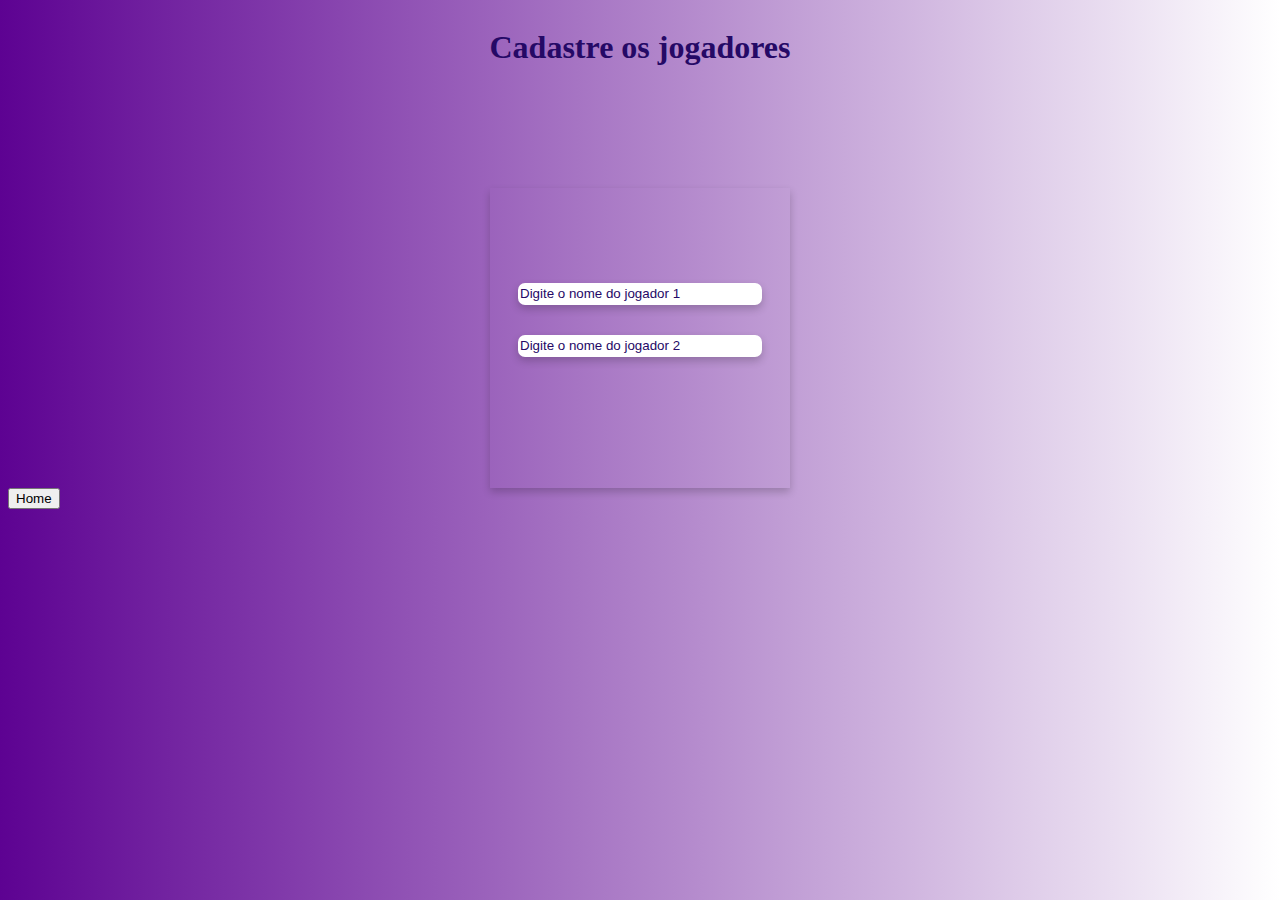
==== html/cadastro.html @ efeafb3d "Mudanças" ====
<!DOCTYPE html>
<html lang="pt-br">
<head>
    <meta charset="UTF-8">
    <meta http-equiv="X-UA-Compatible" content="IE=edge">
    <meta name="viewport" content="width=device-width, initial-scale=1.0">
    <link rel="stylesheet" href="/src/css/cadastro.css">
    <title>Cadastro</title>
</head>
<body>
    
<section id="sec1">
    <h1>
        Cadastre os jogadores
    </h1>
</section>

    <section id="sec2">
        <div class="card">
            <div class="container">
                <input class="name" type="text" value="Digite o nome do jogador 1">
                <input class="name" type="text" value="Digite o nome do jogador 2">
            </div>
        </div>
    </section>

    <section id="sec3">
        <div class="btn">
            <button>
                Home
            </button>
        </div>
    </section>

</body>
</html>
---- src/css/cadastro.css ----
body{
    background: linear-gradient(to right, rgb(93, 2, 146), rgb(255, 255, 255))
}


#sec1{
    display: flex;
    justify-content: center;
    color: #250966;
}

#sec2{
    padding-top:100px;
    display: flex;
    justify-content: center;
}

.card{
    box-shadow: 0 4px 8px 0 rgba(0,0,0,0.2);
    width: 300px;
    height: 300px;
}

.container{
    text-align: center;
    padding-top: 80px;
}   

input{
    margin: 15px;
    height: 20px;
    width: 240px;
    border-radius: 7px;
    box-shadow: 0 4px 8px 0 rgba(0,0,0,0.2);
    border: 10px;
    color: #250966; 
}
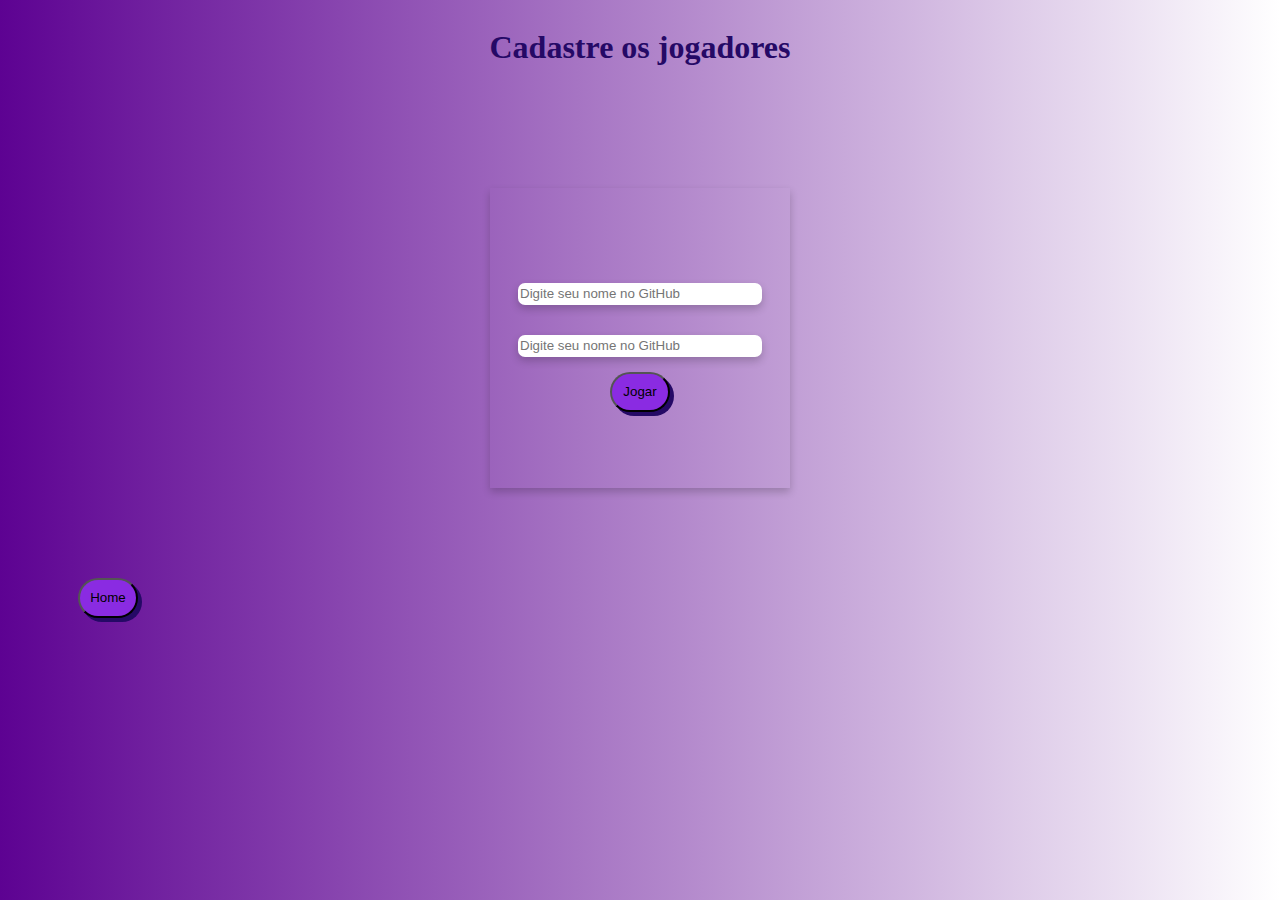
==== commit 0193addb: "Changes js, html, css" ====
--- a/html/cadastro.html
+++ b/html/cadastro.html
@@ -18,19 +18,28 @@
     <section id="sec2">
         <div class="card">
             <div class="container">
-                <input class="name" type="text" value="Digite o nome do jogador 1">
-                <input class="name" type="text" value="Digite o nome do jogador 2">
+                <input class="name" type="text" placeholder="Digite seu nome no GitHub">
+                <input class="name" type="text" placeholder="Digite seu nome no GitHub" >
+                
+                <a href="/html/Multiplayer.html">
+                    <button class="btnAvanced">
+                        Jogar
+                    </button>
+                </a>
             </div>
         </div>
     </section>
 
     <section id="sec3">
         <div class="btn">
-            <button>
-                Home
-            </button>
+            <a href="/html/index.html">
+                <button>
+                    Home
+                </button>
+            </a>
         </div>
     </section>
 
 </body>
+<script src="/src/js/multiPlayer.js"></script>
 </html>--- a/src/css/cadastro.css
+++ b/src/css/cadastro.css
@@ -26,6 +26,13 @@
     padding-top: 80px;
 }   
 
+
+.btn{
+    padding-top: 90px;
+    padding-left: 70px;
+}
+
+
 input{
     margin: 15px;
     height: 20px;
@@ -37,4 +44,18 @@
 }
 
 
+button{
+    background-color: blueviolet;
+    box-shadow: #250966 4px 4px 0px;
+    border-radius: 100px;
+    transition: transform 200ms, box-shadow 200ms;
+    width: 60px;
+    height: 40px;
+}
 
+button:active{
+    transform: translateY(4px) translateX(4px);
+    box-shadow: #250966 0px 0px 0px;
+}
+
+
